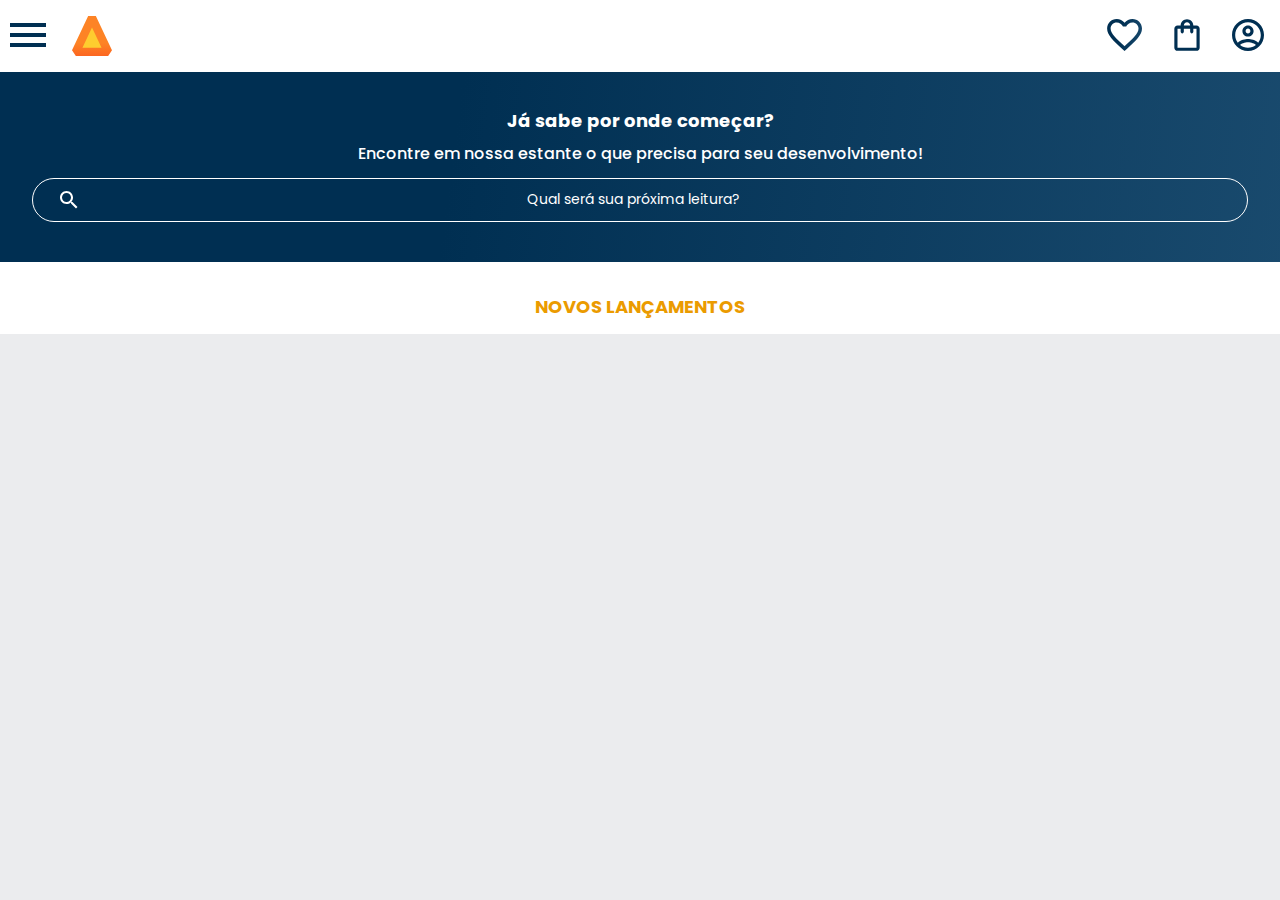
==== assets/alurabooks-aula02/alurabooks-aula02/index.html @ d38fb6c3 "Projeto Concluído" ====
<!DOCTYPE html>
<html>

<head>
    <meta charset="UTF-8">
    <meta name="viewport" content="width=device-width, initial-scale=1.0">
    <title>AluraBooks</title>
    <link rel="stylesheet" href="reset.css">
    <link rel="preconnect" href="https://fonts.googleapis.com">
    <link rel="preconnect" href="https://fonts.gstatic.com" crossorigin>
    <link href="https://fonts.googleapis.com/css2?family=Poppins:wght@300;400;500;700&display=swap" rel="stylesheet">
    <link rel="stylesheet" href="styles.css">
</head>

<body>
    <header class="cabeçalho">
        <div class="container">
            <input type="checkbox" id="menu" class="container__botao">
            <label for="menu">
                <span class="cabeçalho__menu-hamburguer container__imagem"></span>
            </label>
            <ul class="lista-menu">
                <li class="lista-menu__titulo">Categorias</li>
                <li class="lista-menu__item">
                    <a href="#" class="lista-menu__link">Programação</a>
                </li>
                <li class="lista-menu__item">
                    <a href="#" class="lista-menu__link">Front-end</a>
                </li>
                <li class="lista-menu__item">
                    <a href="#" class="lista-menu__link">Infraestrutura</a>
                </li>
                <li class="lista-menu__item">
                    <a href="#" class="lista-menu__link">Business</a>
                </li>
                <li class="lista-menu__item">
                    <a href="#" class="lista-menu__link">Design & UX</a>
                </li>
            </ul>
            <img src="img/Logo.svg" alt="Logo da Alurabooks" class="container__imagem">
        </div>
        <div class="container">
            <a href="#"><img src="img/Favoritos.svg" alt="Meus favoritos" class="container__imagem"></a>
            <a href="#"><img src="img/Compras.svg" alt="Carrinhos de compras" class="container__imagem"></a>
            <a href="#"><img src="img/Usuario.svg" alt="Meu perfil" class="container__imagem"></a>
        </div>
    </header>
    <section class="banner">
        <h2 class="banner__titulo">Já sabe por onde começar?</h2>
        <p class="banner__texto">Encontre em nossa estante o que precisa para seu desenvolvimento!</p>
        <input type="search" class="banner__pesquisa" placeholder="Qual será sua próxima leitura?">
    </section>
    <section class="carrossel">
        <h2 class="carrossel__titulo">Novos lançamentos</h2>
    </section>
</body>

</html>
---- assets/alurabooks-aula02/alurabooks-aula02/styles.css ----
@import url("styles/header.css");
@import url("styles/banner.css");
@import url("styles/carrossel.css");

:root {
    --cor-de-fundo: #EBECEE;
    --branco: #FFFFFF;
    --laranja: #EB9B00;
    --azul-degrade: linear-gradient(97.54deg, #002F52 35.49%, #326589 165.37%);
    --fonte-principal: "Poppins";
}

body {
    background-color: var(--cor-de-fundo);
    font-family: var(--fonte-principal);
    font-size: 16px;
    font-weight: 400;
}
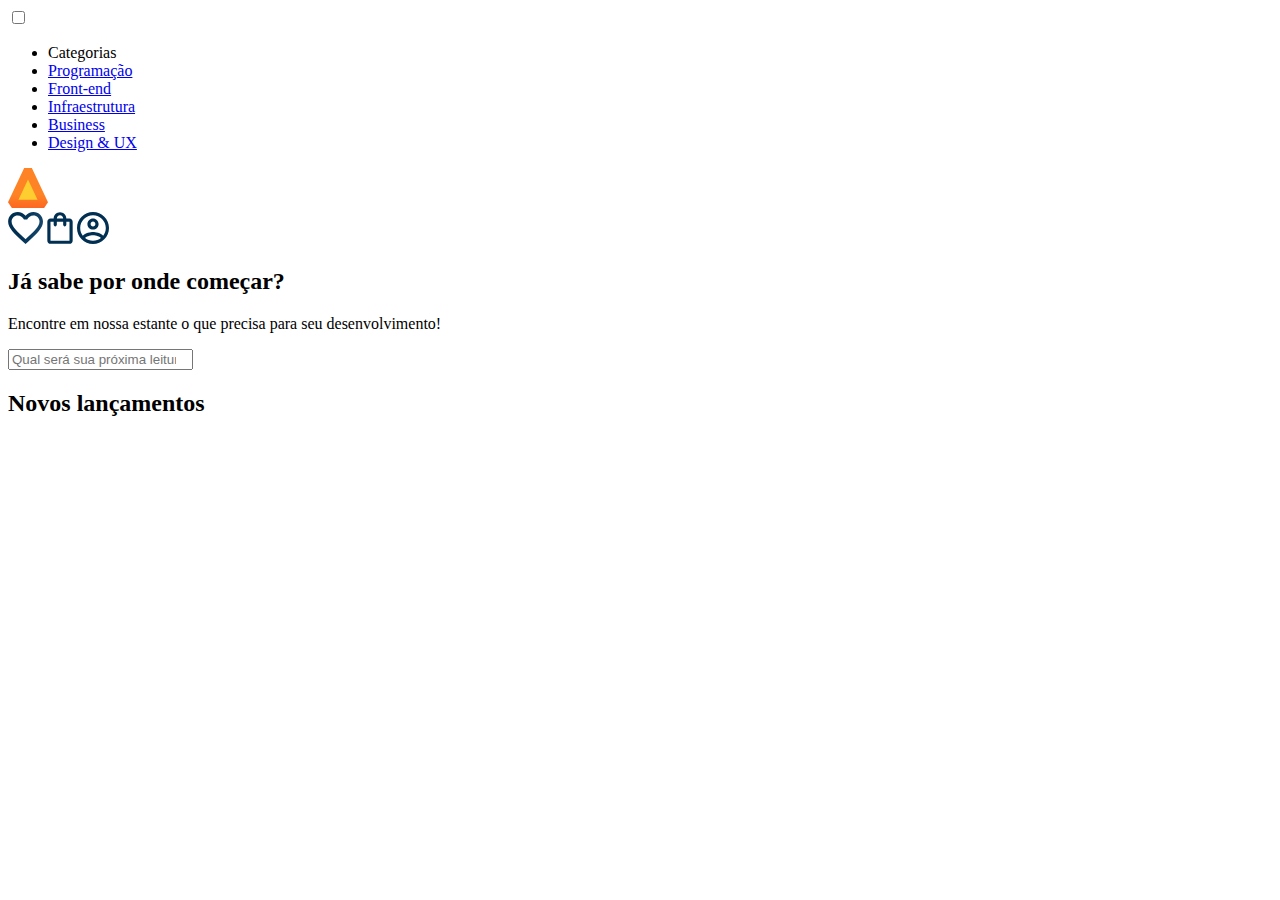
==== commit b31952fa: "1.0.5 once more" ====
--- a/assets/alurabooks-aula02/alurabooks-aula02/index.html
+++ b/assets/alurabooks-aula02/alurabooks-aula02/index.html
@@ -2,14 +2,7 @@
 <html>
 
 <head>
-    <meta charset="UTF-8">
-    <meta name="viewport" content="width=device-width, initial-scale=1.0">
-    <title>AluraBooks</title>
-    <link rel="stylesheet" href="reset.css">
-    <link rel="preconnect" href="https://fonts.googleapis.com">
-    <link rel="preconnect" href="https://fonts.gstatic.com" crossorigin>
-    <link href="https://fonts.googleapis.com/css2?family=Poppins:wght@300;400;500;700&display=swap" rel="stylesheet">
-    <link rel="stylesheet" href="styles.css">
+
 </head>
 
 <body>
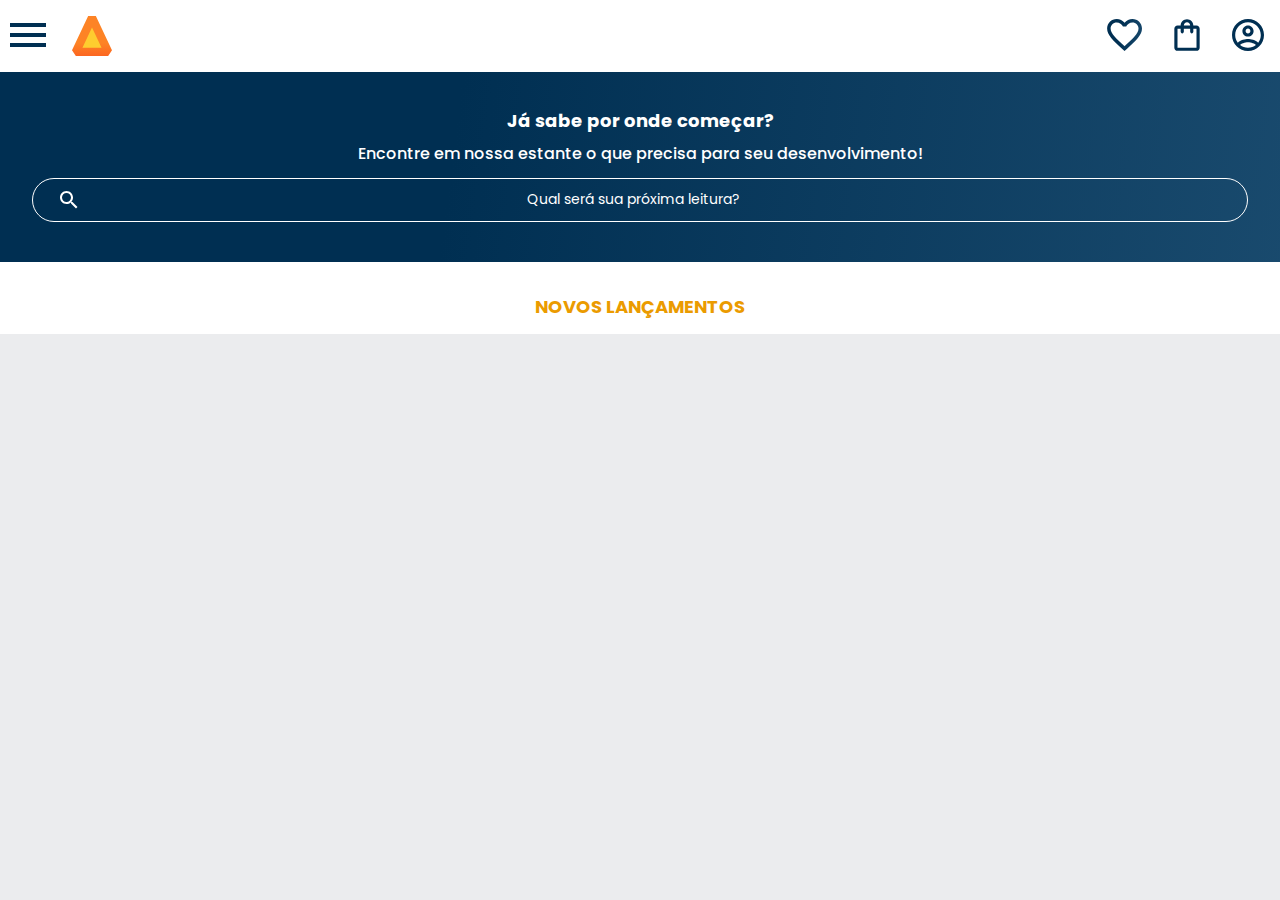
==== commit 349c3d6f: "1.0.6 ?" ====
--- a/assets/alurabooks-aula02/alurabooks-aula02/index.html
+++ b/assets/alurabooks-aula02/alurabooks-aula02/index.html
@@ -2,7 +2,14 @@
 <html>
 
 <head>
-
+    <meta charset="UTF-8">
+    <meta name="viewport" content="width=device-width, initial-scale=1.0">
+    <title>AluraBooks</title>
+    <link rel="stylesheet" href="reset.css">
+    <link rel="preconnect" href="https://fonts.googleapis.com">
+    <link rel="preconnect" href="https://fonts.gstatic.com" crossorigin>
+    <link href="https://fonts.googleapis.com/css2?family=Poppins:wght@300;400;500;700&display=swap" rel="stylesheet">
+    <link rel="stylesheet" href="styles.css">
 </head>
 
 <body>
--- a/assets/alurabooks-aula02/alurabooks-aula02/styles.css
+++ b/assets/alurabooks-aula02/alurabooks-aula02/styles.css
@@ -0,0 +1,18 @@
+@import url("styles/header.css");
+@import url("styles/banner.css");
+@import url("styles/carrossel.css");
+
+:root {
+    --cor-de-fundo: #EBECEE;
+    --branco: #FFFFFF;
+    --laranja: #EB9B00;
+    --azul-degrade: linear-gradient(97.54deg, #002F52 35.49%, #326589 165.37%);
+    --fonte-principal: "Poppins";
+}
+
+body {
+    background-color: var(--cor-de-fundo);
+    font-family: var(--fonte-principal);
+    font-size: 16px;
+    font-weight: 400;
+}